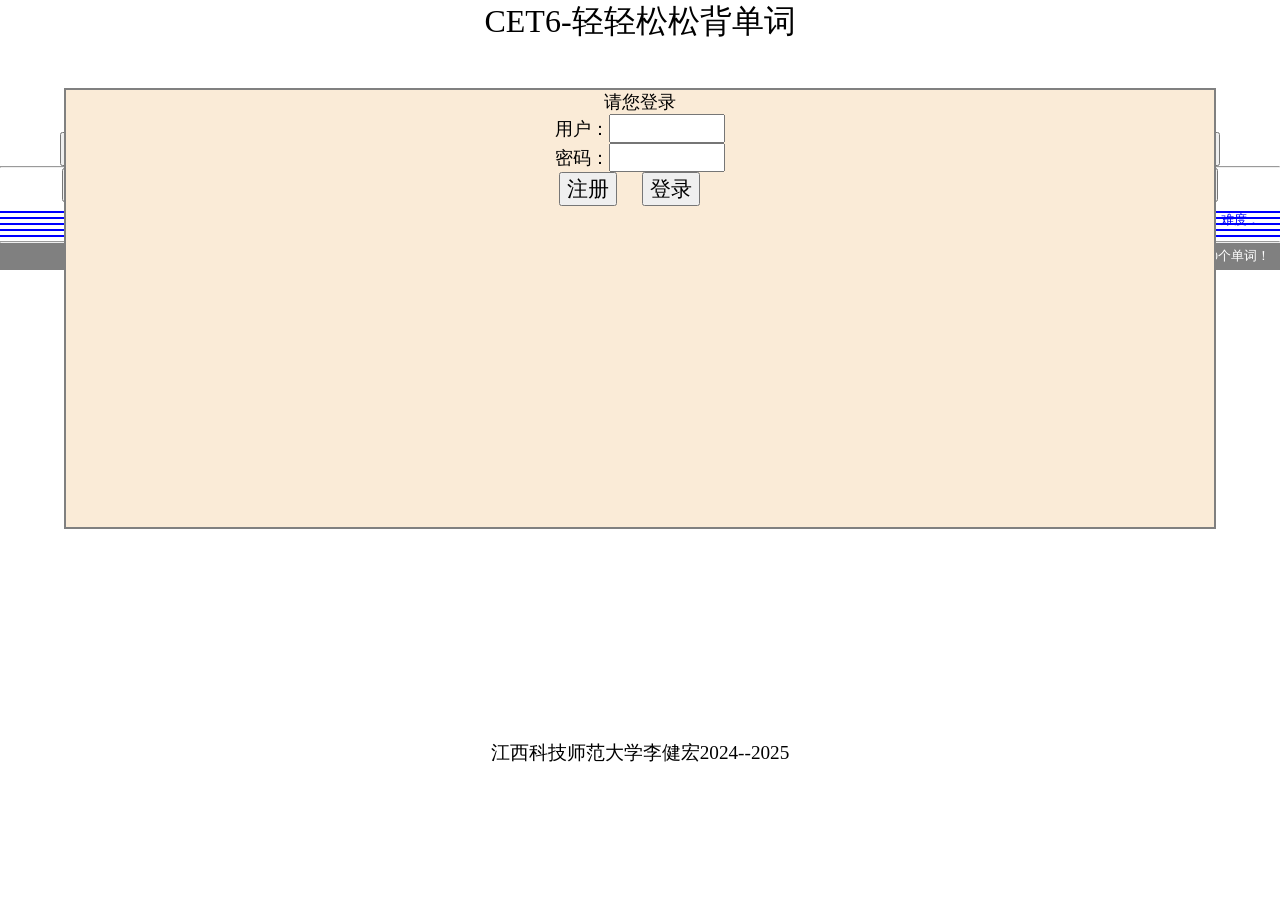
==== cet6/index.html @ c1b2a195 "Add files via upload" ====
<!DOCTYPE html>
<html lang="en">
<head>
    <meta charset="UTF-8">
    <meta name="viewport" content="width=device-width, initial-scale=1.0">
    <title>轻松背单词--CET6</title>
</head>
<link rel="stylesheet" href="view.css">
<script src="model.js">
 </script>
<body>
    <header>
        CET6-轻轻松松背单词
        <span id = 'response'>
        </span>
    </header>
    <nav>
        <button id="firstWord" class="small">开背单词</button>
        <button id="nextWord" class="small">继续背词</button>
        <button id="lastWord" class="small">最后单词</button>
        <hr/>
        <button id="saveWord" class="big">存储进度</button>
        <button id="reviewWord" class="big">复习单词</button>
    </nav>
    <main>
        <p id="en"></p>
         <span id ='level'>难度：</span>
        <p id="pn"></p>
        <p id="cn1" class="cn"></p>
        <p id="cn2" class="cn"></p>
        <p id="cn3" class="cn"></p>
        <p id="cn4" class="cn"></p>
        <p id="cn5" class="cn"></p>
       <hr/>
    <p id="log"></p>    
    </main>
    
    <footer>
        江西科技师范大学李健宏2024--2025
    </footer>
    <form>
        <p>
            请您登录
        </p>
        <p>用户：<input type="text" name="user"/></p>
        <p>密码：<input type="password" name="pass" /></p>
        <button id = "signIn">
           注册
        </button>
        <button id = "loginIn">
           登录
        </button>
    </form>
   <script src="controller.js">
  
   </script>
</body>
</html>
---- cet6/view.css ----
*{
        margin: 0;
        box-sizing: border-box;
        text-align: center;
    }
   body{
     font-size: calc(10px+1vh);
     height: 98vh ;    
     position: relative;
    }
    header{font-size: 2em;
           height: 15% ;
           position: relative;
    }
    nav{ height: 6% ;}
    nav button{
        font-size: 1.2em;
       }
    button.small{
        width: 30%;
        padding: 0.1em 0.2em;  
    }
    button.big{
        width: 45%;
        padding: 0.1em 0.5em;  
    }
    main{
        margin-top: 1em;
        font-size: 1.6em;
        height: 60% ;
        position: relative;
    }
    main p#en{
        font-size: 1.6em;
        color:lightblue;
        text-shadow: 2px 2px gray ;
    }
    main p#pn{
        font-size: 1.2em;
        color:lightseagreen;
       }
    form{
        position: absolute ;
        width: 90% ;
        height: 50% ;
        border: 2px solid gray;
        left: 5% ;
        top: 10% ;
        background-color: antiquewhite;
        font-size: 1.1em ;
    }
    form input{
        font-size: 1.1em ;
        width: 6em;
    }
    form button{
        font-size: 1.3rem ;
        margin-right: 1em;
    }
    footer{
        height: 20% ;
        font-size:1.2em;
    }
    span#level{
        display: block;
        position: absolute;
        right:20px;
        top:1px;
        color:blue;
        font-size: 0.5em;
    }
    p.cn{
      border:1px solid blue ;
      background-color: antiquewhite;
      cursor: pointer;
      font-size: 0.8em;
      margin-bottom: 0.2em;
    }
    p.cn.right{
      background-color: yellow;
      color: red ;
    }
    p.cn.wrong{
      background-color: gray;
      color:white;
    }
    p.cn:hover{
        color: blue ;
    }
    header span#response{
        font-size: 0.8em;
        color: red;
        position: absolute;
        right: 0.5em;
        top:2em;
    }
    p#log{
        background-color: gray;
        color: white;
        font-size: 0.5em;
        padding: 5px 10px;
        text-align: right;
    }
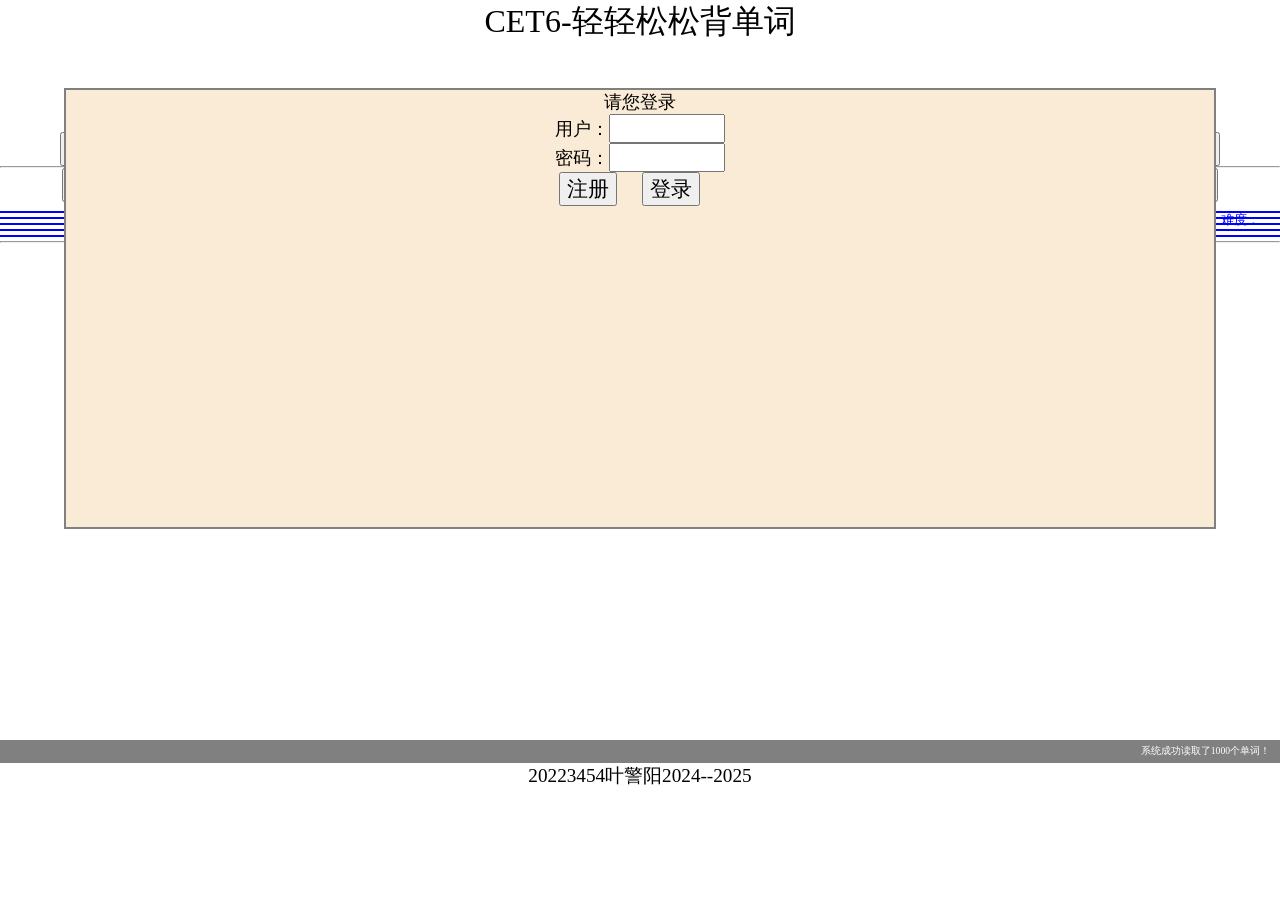
==== commit 11f7f4e4: "Update index.html" ====
--- a/cet6/index.html
+++ b/cet6/index.html
@@ -6,13 +6,12 @@
     <title>轻松背单词--CET6</title>
 </head>
 <link rel="stylesheet" href="view.css">
-<script src="model.js">
- </script>
+<script src="model.js"></script>
+
 <body>
     <header>
         CET6-轻轻松松背单词
-        <span id = 'response'>
-        </span>
+        <span id = 'response'></span>
     </header>
     <nav>
         <button id="firstWord" class="small">开背单词</button>
@@ -32,17 +31,12 @@
         <p id="cn4" class="cn"></p>
         <p id="cn5" class="cn"></p>
        <hr/>
-    <p id="log"></p>    
     </main>
-    
-    <footer>
-        江西科技师范大学李健宏2024--2025
-    </footer>
     <form>
         <p>
             请您登录
         </p>
-        <p>用户：<input type="text" name="user"/></p>
+        <p>用户：<input type="text" name="user" /></p>
         <p>密码：<input type="password" name="pass" /></p>
         <button id = "signIn">
            注册
@@ -51,8 +45,10 @@
            登录
         </button>
     </form>
-   <script src="controller.js">
-  
-   </script>
+     <footer>
+        <p id="log"></p> 
+        20223454叶警阳2024--2025
+    </footer>
+   <script src="controller.js"></script>
 </body>
-</html>+</html>
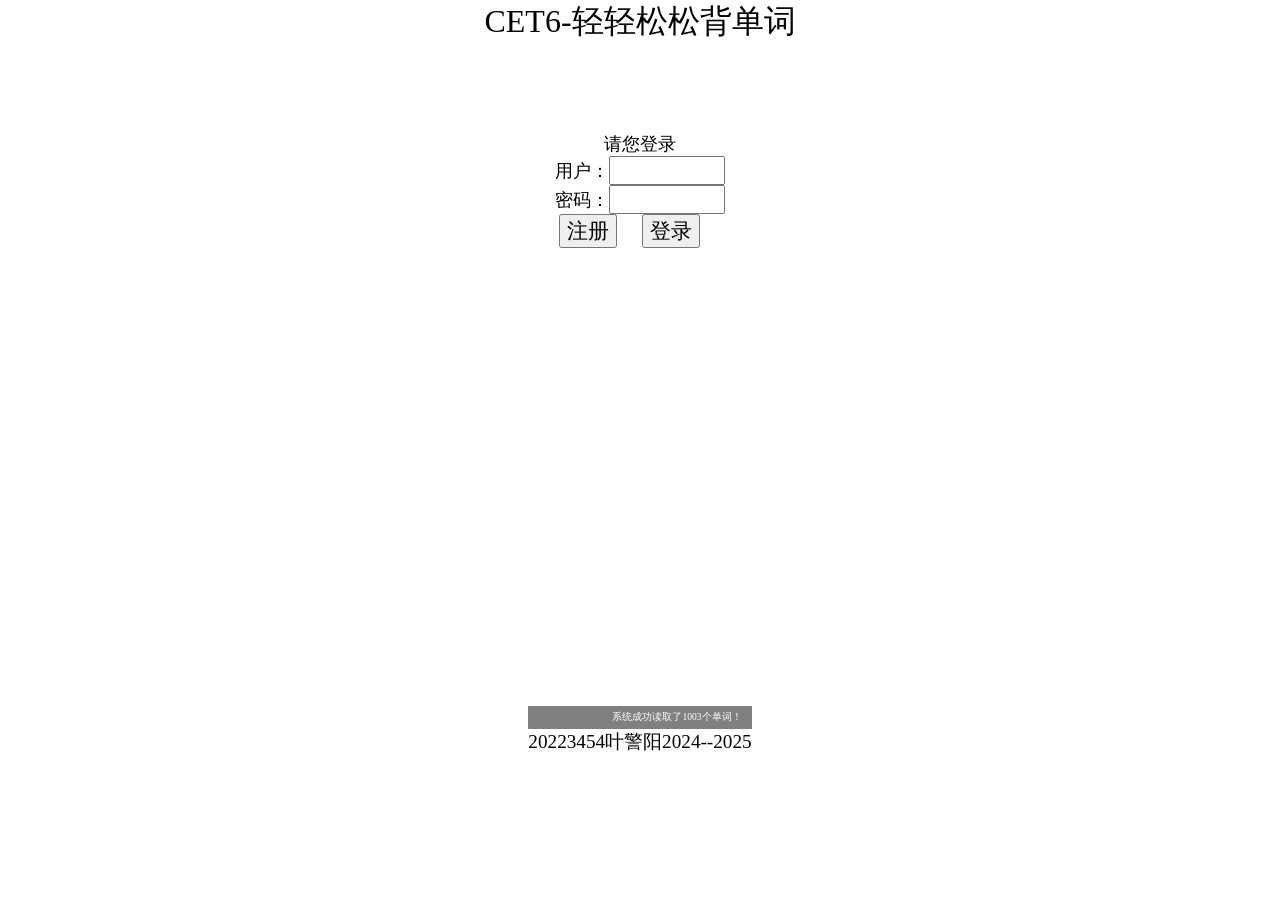
==== commit 65c712dc: "Add files via upload" ====
--- a/cet6/index.html
+++ b/cet6/index.html
@@ -51,4 +51,4 @@
     </footer>
    <script src="controller.js"></script>
 </body>
-</html>
+</html>
--- a/cet6/view.css
+++ b/cet6/view.css
@@ -6,18 +6,26 @@
    body{
      font-size: calc(10px+1vh);
      height: 98vh ;    
+     justify-content: center;
+     align-items: center;
      position: relative;
+     display: flex;
+     flex-direction: column;
+     margin: 0; 
     }
     header{font-size: 2em;
            height: 15% ;
            position: relative;
     }
-    nav{ height: 6% ;}
+    nav{ height: 15% ;
+        display: none;
+    }
     nav button{
         font-size: 1.2em;
+        margin: 0.1em;
        }
     button.small{
-        width: 30%;
+        width: 20%;
         padding: 0.1em 0.2em;  
     }
     button.big{
@@ -25,6 +33,7 @@
         padding: 0.1em 0.5em;  
     }
     main{
+        display: none;
         margin-top: 1em;
         font-size: 1.6em;
         height: 60% ;
@@ -40,13 +49,8 @@
         color:lightseagreen;
        }
     form{
-        position: absolute ;
-        width: 90% ;
-        height: 50% ;
-        border: 2px solid gray;
-        left: 5% ;
         top: 10% ;
-        background-color: antiquewhite;
+        flex: 1;         
         font-size: 1.1em ;
     }
     form input{
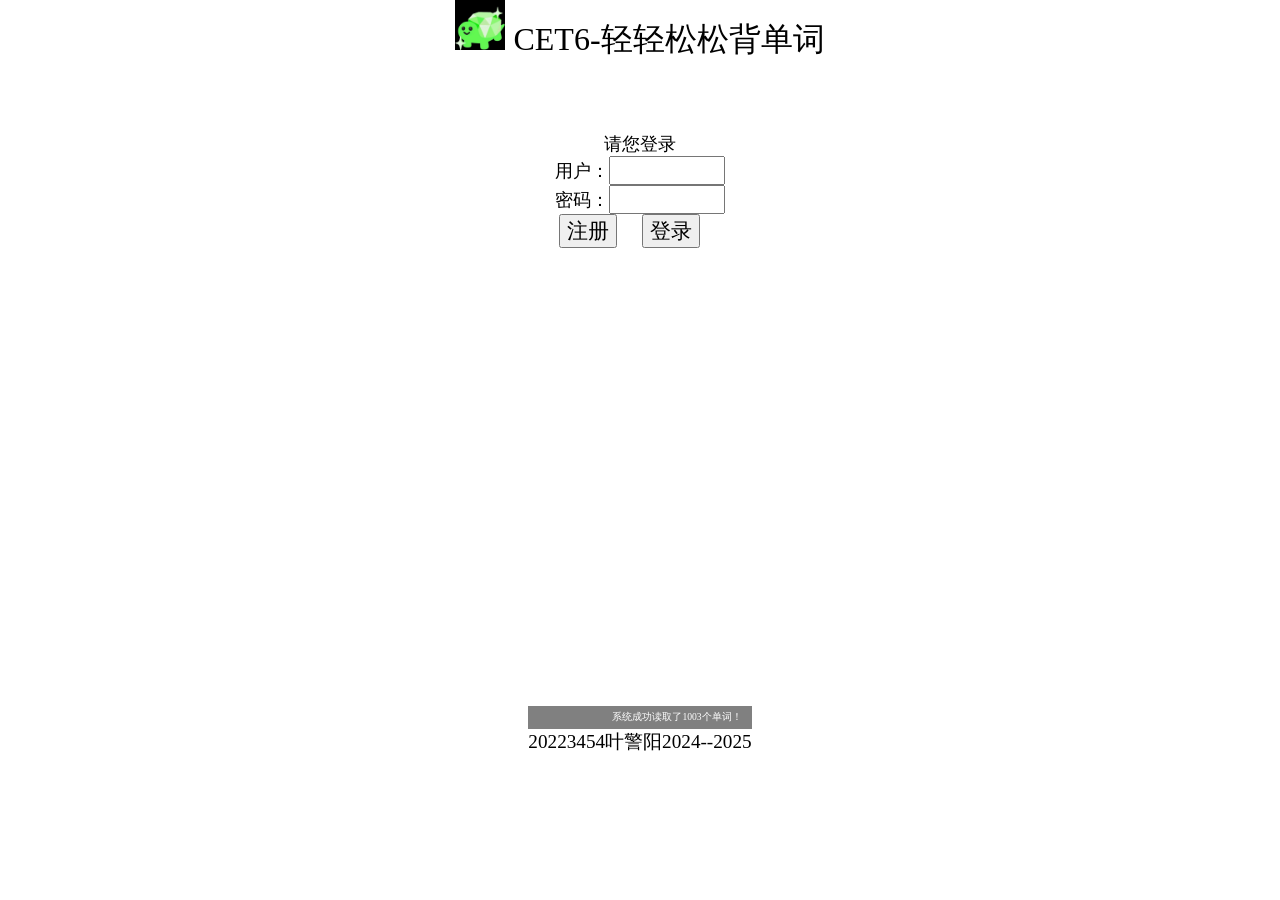
==== commit 0e7f6896: "index.html" ====
--- a/cet6/index.html
+++ b/cet6/index.html
@@ -10,7 +10,10 @@
 
 <body>
     <header>
-        CET6-轻轻松松背单词
+       <div class="top">
+            <img src="1.jpg" width="50vw" height="50vh">
+            CET6-轻轻松松背单词
+        </div>
         <span id = 'response'></span>
     </header>
     <nav>
@@ -51,4 +54,4 @@
     </footer>
    <script src="controller.js"></script>
 </body>
-</html>+</html>
